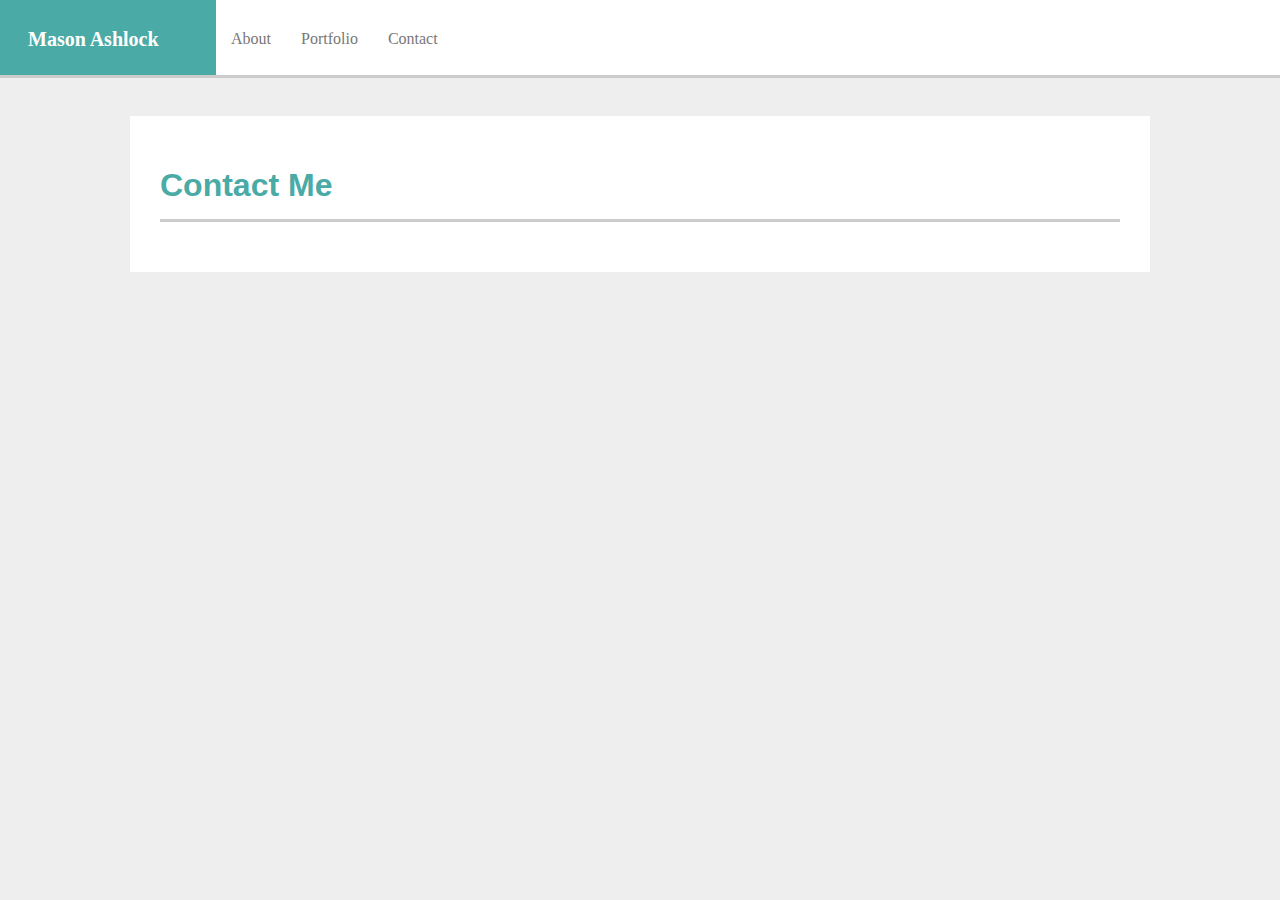
==== contact.html @ 169c19ac "a functioning site" ====
<!doctype html>

<html lang="en">
<head>
  <meta charset="utf-8">

  <title>Contact Me</title>
  <link rel="stylesheet" href="css/styles.css">
</head>

<body>
    <!--Shared naigation header-->
    <div class="navHead">
        <header>Mason Ashlock</header>
        <a id="topnav_Index" class="topnav" href="index.html">About</a>
        <a id="topnav_Portfolio" class="topnav" href="portfolio.html">Portfolio</a>
        <a id="topnav_Contact" class="topnav" href="contact.html">Contact</a>
    </div>   
        <!-- -->
        <div id="midDimWrap">
            <div id="midDim">
                <h1>Contact Me</h1>
            </div>
        </div>

</body>
</html>
---- css/styles.css ----
body{
    margin:0;
    padding:0;
}

.navHead{
    display: flex;
    width: 100%;
    height: 75px;
    background-color: #fff;
    border-color: #cccccc;
    border-bottom-style: solid;
    font-family: 'Georgia', Times, 'Times New Roman', serif;
}

header{
    font-weight: bold;
    font-size: 20px;
    padding: 28px;
    width: 160px;
    background-color: #4aaaa5;
    color: #fff;
}

body {
    background-color: #eee;
}

.topnav{
    float: right;
    margin: 15px;
    margin-top: 30px;
}

#topnav_Index{
    right: ;
}
#topnav_Portfolio{
    right: ;
}
#topnav_Contact{
    right: ;
}


a{
    text-decoration: none;
}

a:link {
    color: #777;
}

a:visited {
    color: #777;
}

h1{
    color:#4aaaa5;
    margin-bottom: 20px;
    padding-bottom: 15px;
    border-bottom-style: solid;
    border-color: #cccccc;
}

img {
    width: 190px;
    float: left;
    padding-right: 10px;
    padding-bottom: 5px;

}



/* Testing area */

#testWrap {
    display: flex;
}

#midDimWrap {
    display: flex;
    justify-content: center;
    color: #777;
    font-family: 'Arial', 'Helvetica Neue', Helvetica, sans-serif;
  }


#midDim{
    margin-top: 38px;
    padding: 30px;
    width: 960px;
    background-color: #fff;
}
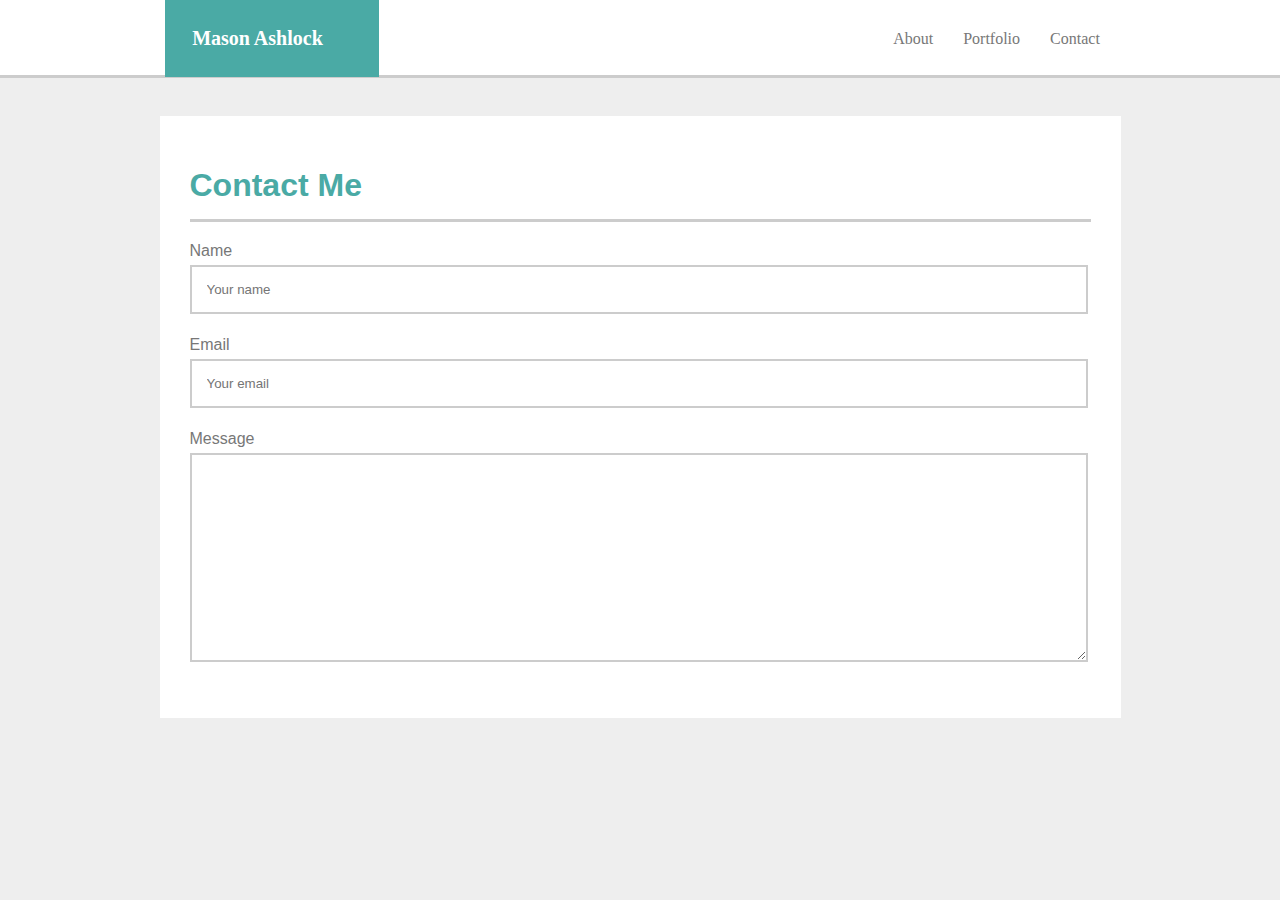
==== commit e7ccc975: "finished; index&contact" ====
--- a/contact.html
+++ b/contact.html
@@ -11,15 +11,25 @@
 <body>
     <!--Shared naigation header-->
     <div class="navHead">
-        <header>Mason Ashlock</header>
-        <a id="topnav_Index" class="topnav" href="index.html">About</a>
-        <a id="topnav_Portfolio" class="topnav" href="portfolio.html">Portfolio</a>
-        <a id="topnav_Contact" class="topnav" href="contact.html">Contact</a>
-    </div>   
+        <div id="testWrap">
+            <header>Mason Ashlock</header>
+            <a class="topnav" href="index.html">About</a>
+            <a class="topnav" href="portfolio.html">Portfolio</a>
+            <a class="topnav" href="contact.html">Contact</a>
+        </div>
+    </div>    
         <!-- -->
         <div id="midDimWrap">
             <div id="midDim">
                 <h1>Contact Me</h1>
+                <form>
+                    Name<br>
+                    <input type="text" placeholder="Your name" name="name"><br>
+                    Email<br>
+                    <input type="email" placeholder="Your email" name="emailAddress"><br>
+                    Message
+                    <textarea id="msgBox" name="message"></textarea>
+                </form>
             </div>
         </div>
 
--- a/css/styles.css
+++ b/css/styles.css
@@ -4,7 +4,6 @@
 }
 
 .navHead{
-    display: flex;
     width: 100%;
     height: 75px;
     background-color: #fff;
@@ -16,7 +15,8 @@
 header{
     font-weight: bold;
     font-size: 20px;
-    padding: 28px;
+    padding: 27px;
+    margin-right: 499px;
     width: 160px;
     background-color: #4aaaa5;
     color: #fff;
@@ -27,21 +27,9 @@
 }
 
 .topnav{
-    float: right;
     margin: 15px;
     margin-top: 30px;
 }
-
-#topnav_Index{
-    right: ;
-}
-#topnav_Portfolio{
-    right: ;
-}
-#topnav_Contact{
-    right: ;
-}
-
 
 a{
     text-decoration: none;
@@ -71,12 +59,26 @@
 
 }
 
+input[type=text], input[type=email], textarea{
+    width: 96%;
+    padding: 15px;
+    margin: 5px 0 22px 0;
+    display: inline-block;
+    border-color: #ccc;
+    border-style: solid;
+    background: #fff;
+}
 
+#msgBox {
+    height: 175px;
+    border-width: 2px;
+}
 
 /* Testing area */
 
 #testWrap {
     display: flex;
+    justify-content: center;
 }
 
 #midDimWrap {
@@ -90,6 +92,6 @@
 #midDim{
     margin-top: 38px;
     padding: 30px;
-    width: 960px;
+    width: 901px;
     background-color: #fff;
 }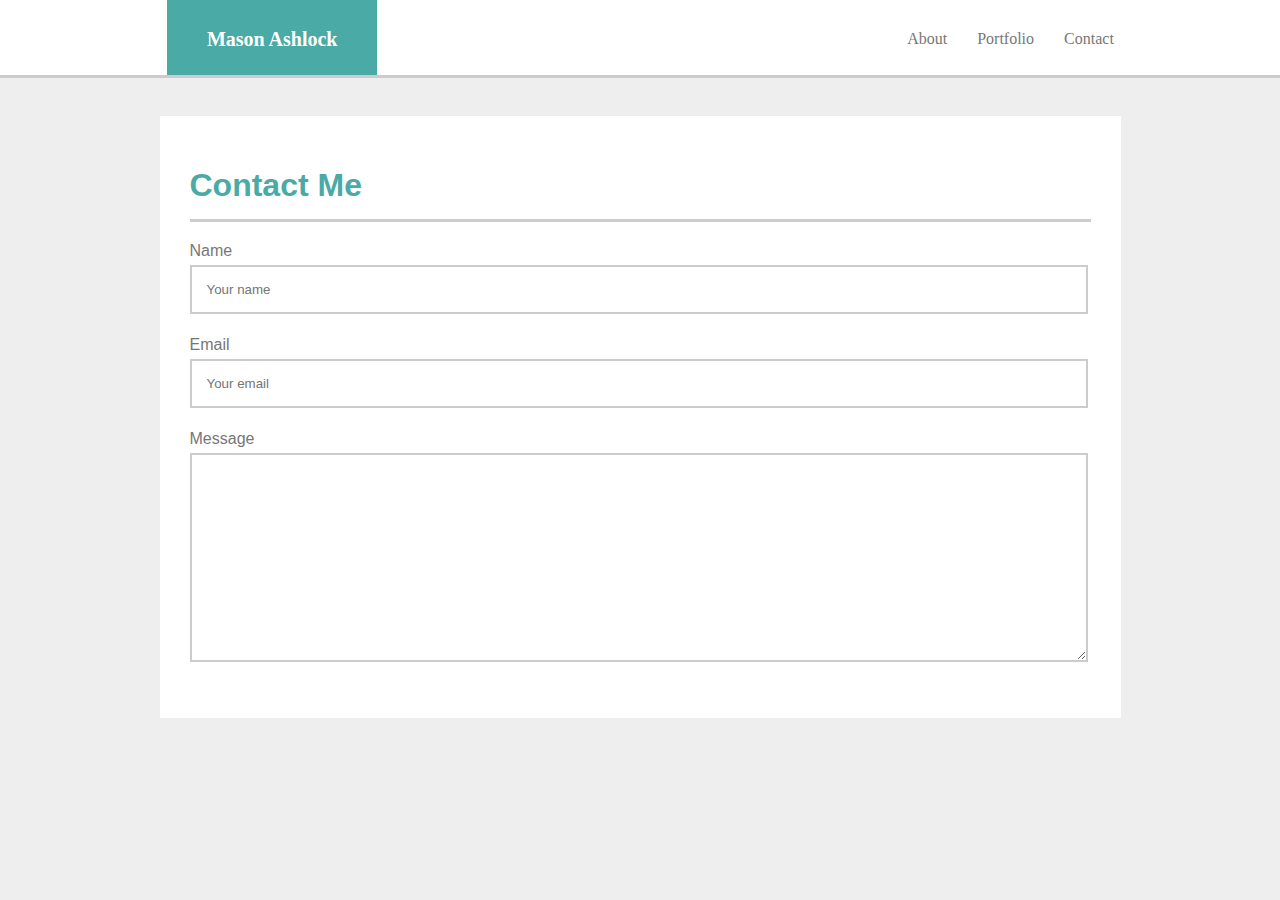
==== commit e177d944: "starting Contact.html" ====
--- a/contact.html
+++ b/contact.html
@@ -5,6 +5,7 @@
   <meta charset="utf-8">
 
   <title>Contact Me</title>
+  <!-- <link rel="stylesheet" href="css/reset.css"> -->
   <link rel="stylesheet" href="css/styles.css">
 </head>
 
@@ -12,26 +13,29 @@
     <!--Shared naigation header-->
     <div class="navHead">
         <div id="testWrap">
-            <header>Mason Ashlock</header>
+            <header>
+                <span>Mason Ashlock</span>
+            </header>
             <a class="topnav" href="index.html">About</a>
             <a class="topnav" href="portfolio.html">Portfolio</a>
             <a class="topnav" href="contact.html">Contact</a>
         </div>
     </div>    
-        <!-- -->
-        <div id="midDimWrap">
-            <div id="midDim">
-                <h1>Contact Me</h1>
-                <form>
-                    Name<br>
-                    <input type="text" placeholder="Your name" name="name"><br>
-                    Email<br>
-                    <input type="email" placeholder="Your email" name="emailAddress"><br>
-                    Message
-                    <textarea id="msgBox" name="message"></textarea>
-                </form>
-            </div>
+    <!-- -->
+    <div id="midDimWrap">
+        <div id="midDim">
+            <h1>Contact Me</h1>
+
+            <form>
+                Name<br>
+                <input type="text" placeholder="Your name" name="name"><br>
+                Email<br>
+                <input type="email" placeholder="Your email" name="emailAddress"><br>
+                Message
+                <textarea id="msgBox" name="message" "></textarea>
+            </form>
         </div>
+    </div>
 
 </body>
 </html>--- a/css/styles.css
+++ b/css/styles.css
@@ -15,20 +15,30 @@
 header{
     font-weight: bold;
     font-size: 20px;
-    padding: 27px;
     margin-right: 499px;
-    width: 160px;
+    text-align: center;
+    width: 210px;
+    height: 75px;
+    line-height: 75px;
     background-color: #4aaaa5;
     color: #fff;
 }
+span{
+    display: inline;
+    vertical-align: middle;
+    line-height: normal;
+}
+
 
 body {
     background-color: #eee;
 }
 
 .topnav{
+    position: relative;
     margin: 15px;
     margin-top: 30px;
+    left: 16px;
 }
 
 a{
@@ -52,6 +62,10 @@
 }
 
 img {
+    width: 185px;
+}
+
+#imgHead {
     width: 190px;
     float: left;
     padding-right: 10px;
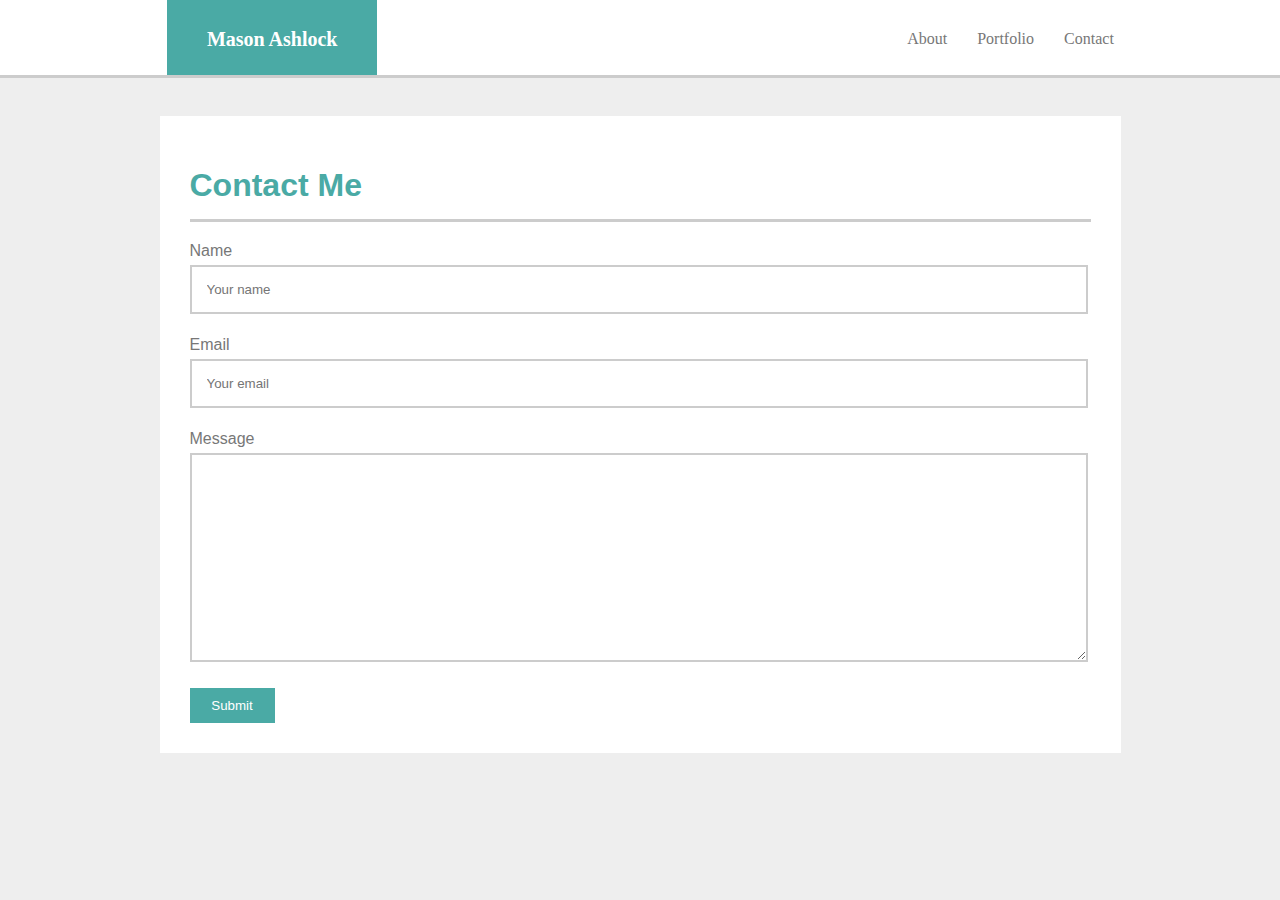
==== commit 85def104: "Final sumbison" ====
--- a/contact.html
+++ b/contact.html
@@ -33,6 +33,8 @@
                 <input type="email" placeholder="Your email" name="emailAddress"><br>
                 Message
                 <textarea id="msgBox" name="message" "></textarea>
+                <button id="submitBtn">Submit</button>
+
             </form>
         </div>
     </div>
--- a/css/styles.css
+++ b/css/styles.css
@@ -23,7 +23,7 @@
     background-color: #4aaaa5;
     color: #fff;
 }
-span{
+span {
     display: inline;
     vertical-align: middle;
     line-height: normal;
@@ -34,14 +34,14 @@
     background-color: #eee;
 }
 
-.topnav{
+.topnav {
     position: relative;
     margin: 15px;
-    margin-top: 30px;
+    top: 15px;
     left: 16px;
 }
 
-a{
+a {
     text-decoration: none;
 }
 
@@ -49,11 +49,15 @@
     color: #777;
 }
 
+a:hover {
+    color: #4aaaa5
+}
+
 a:visited {
     color: #777;
 }
 
-h1{
+h1 {
     color:#4aaaa5;
     margin-bottom: 20px;
     padding-bottom: 15px;
@@ -63,6 +67,29 @@
 
 img {
     width: 185px;
+    float: left;
+}
+
+aside {
+    float: left;
+    position: absolute;
+    top: 65px;
+    color: #fff;
+    background-color: #4aaaa5;
+    width: 100px;
+    height: 19px;
+    padding: 8px 43px 8px 42px;
+}
+
+.projectParent:hover{
+    opacity: .5;
+}
+.projectParent {
+    float: left;
+    position: relative;
+    width: 185px;
+    height: 127px;
+    margin: 30px;
 }
 
 #imgHead {
@@ -70,7 +97,6 @@
     float: left;
     padding-right: 10px;
     padding-bottom: 5px;
-
 }
 
 input[type=text], input[type=email], textarea{
@@ -88,6 +114,16 @@
     border-width: 2px;
 }
 
+#submitBtn {
+    background-color: #4aaaa5;
+    text-decoration: none;
+    display: inline-block;
+    height: 35px;
+    width: 85px;
+    color:#fff;
+    border: 0px;
+}
+
 /* Testing area */
 
 #testWrap {
@@ -100,7 +136,7 @@
     justify-content: center;
     color: #777;
     font-family: 'Arial', 'Helvetica Neue', Helvetica, sans-serif;
-  }
+}
 
 
 #midDim{
